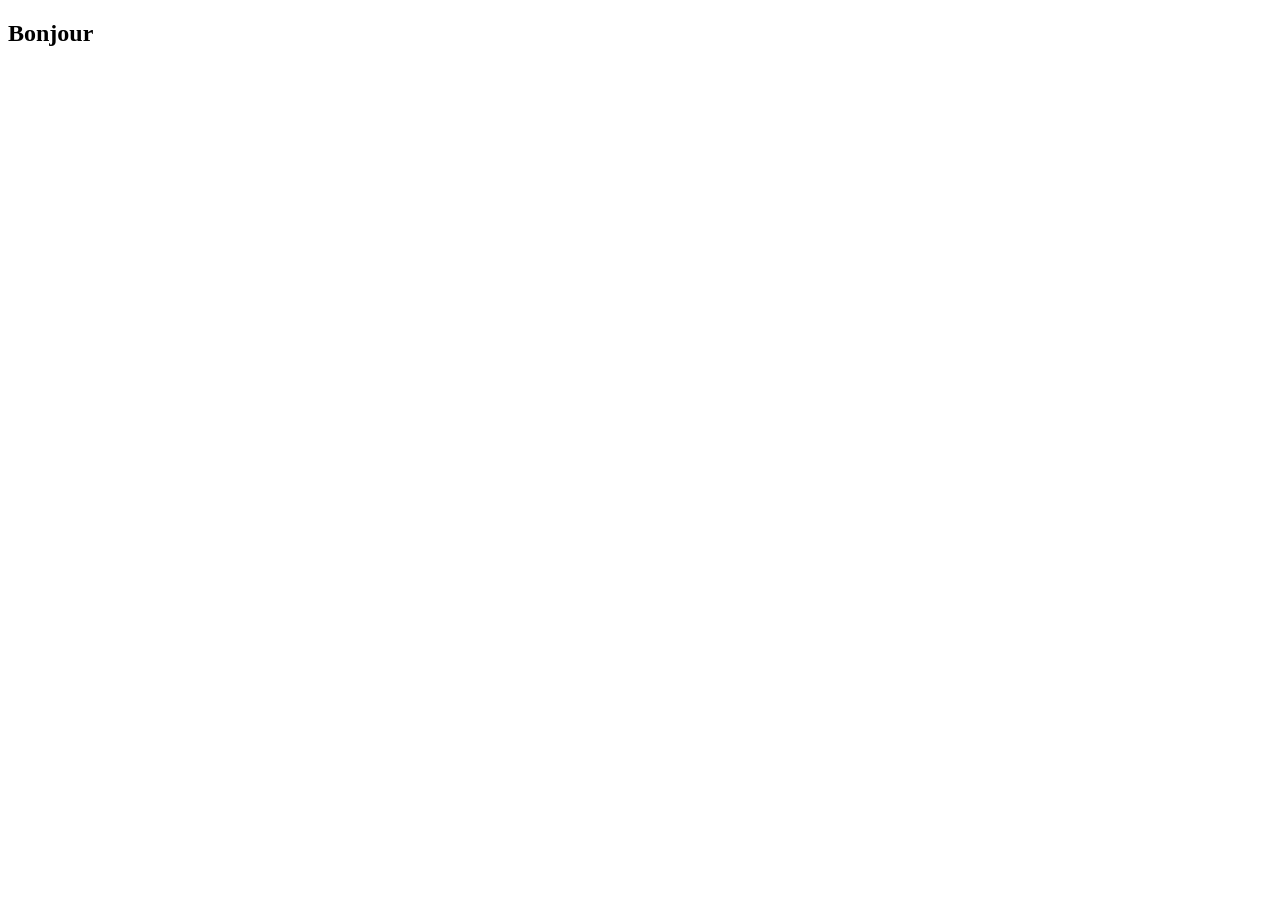
==== index.html @ 8c7613b2 "Ajout d'une balise h2" ====
<!doctype html>
<html lang="en">
  <head>
    <meta charset="UTF-8" />
    <meta name="viewport" content="width=device-width, initial-scale=1.0" />
    <title>Document</title>
  </head>
  <body>
    <h2>Bonjour</h2>
  </body>
</html>
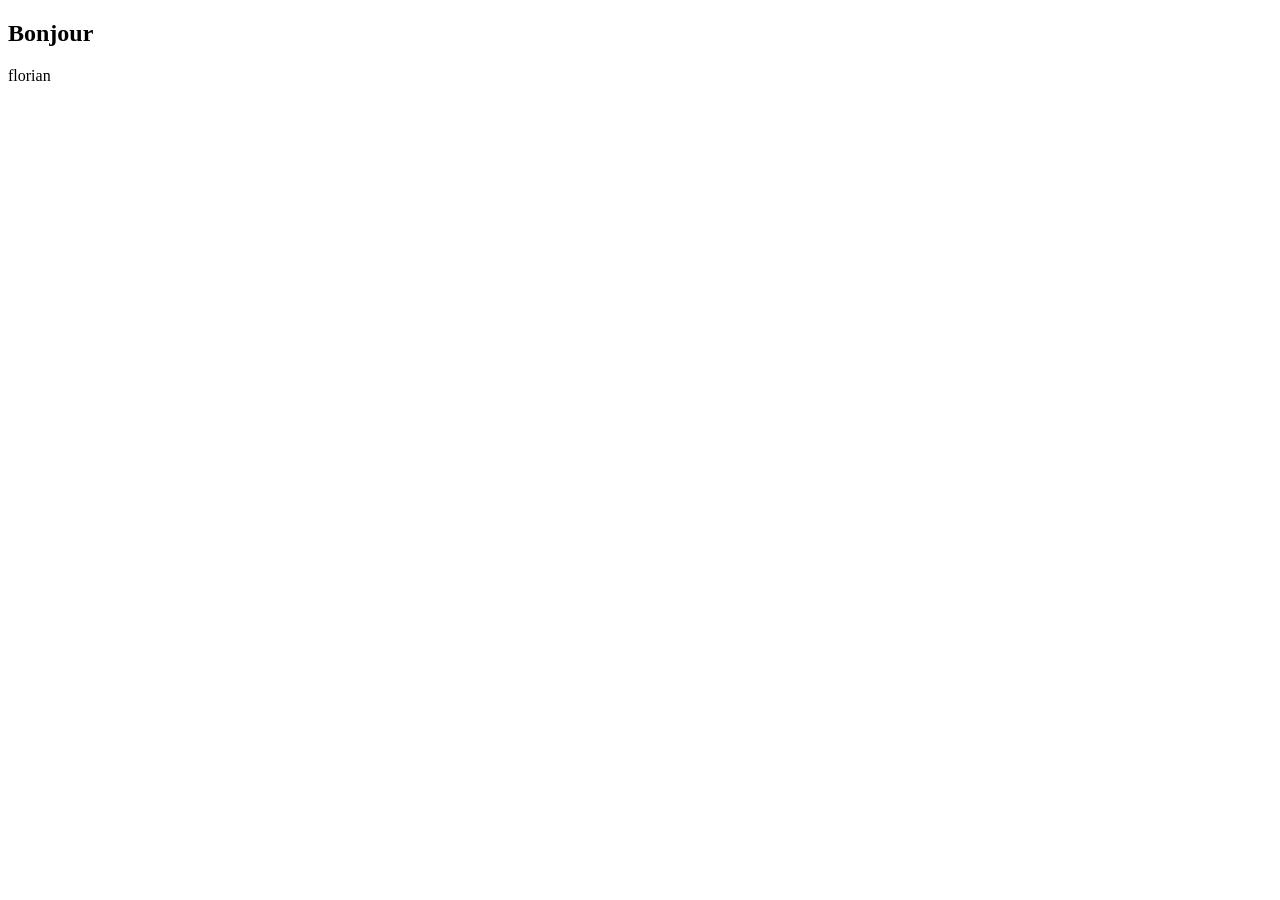
==== commit 74414a57: "Ajout d'un paragraphe florian" ====
--- a/index.html
+++ b/index.html
@@ -7,5 +7,6 @@
   </head>
   <body>
     <h2>Bonjour</h2>
+    <p>florian</p>
   </body>
 </html>
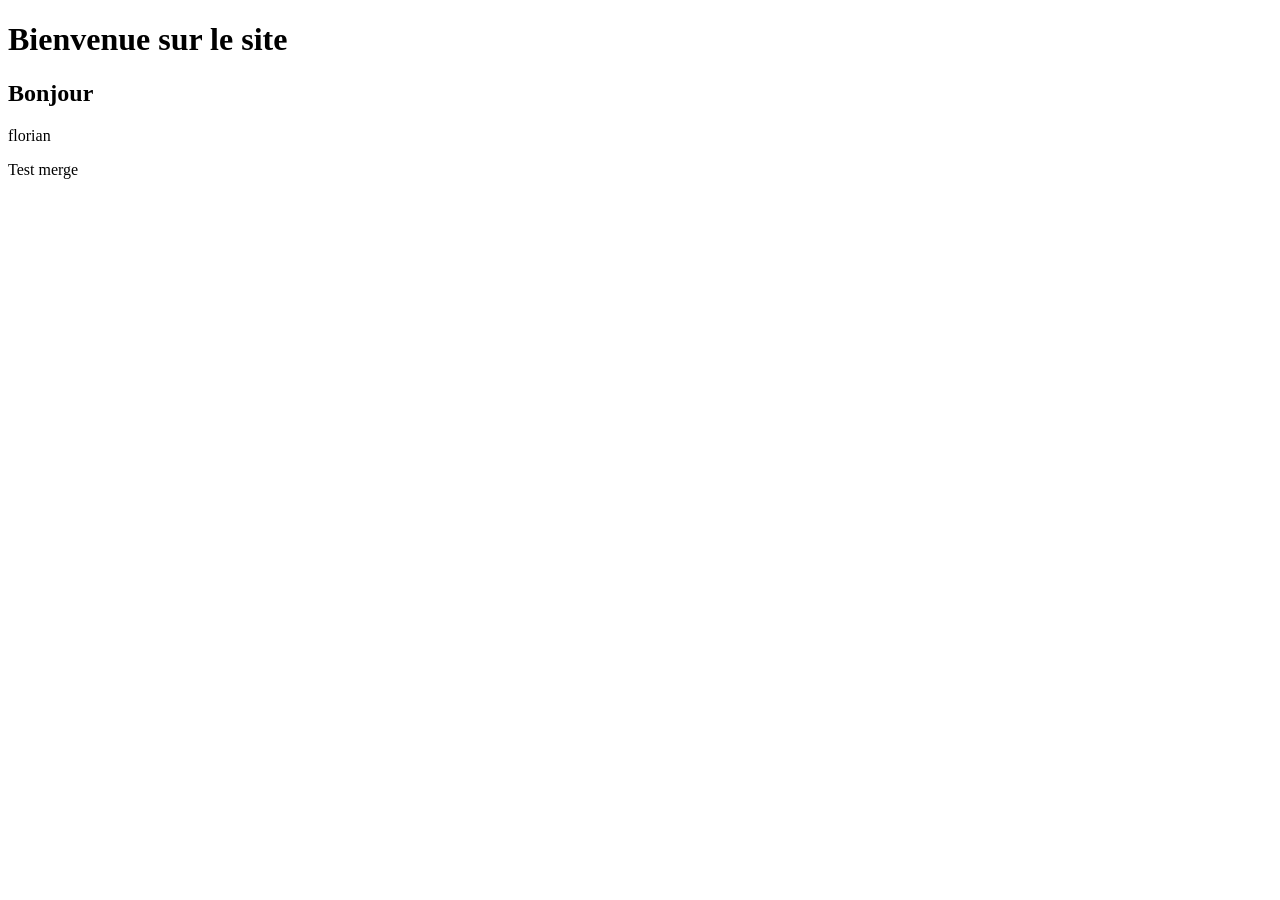
==== commit 5fd5e644: "Ajout paragraphe merge" ====
--- a/index.html
+++ b/index.html
@@ -3,10 +3,12 @@
   <head>
     <meta charset="UTF-8" />
     <meta name="viewport" content="width=device-width, initial-scale=1.0" />
-    <title>Document</title>
+    <title>Site demo</title>
   </head>
   <body>
+    <h1>Bienvenue sur le site</h1>
     <h2>Bonjour</h2>
     <p>florian</p>
+    <p>Test merge</p>
   </body>
 </html>
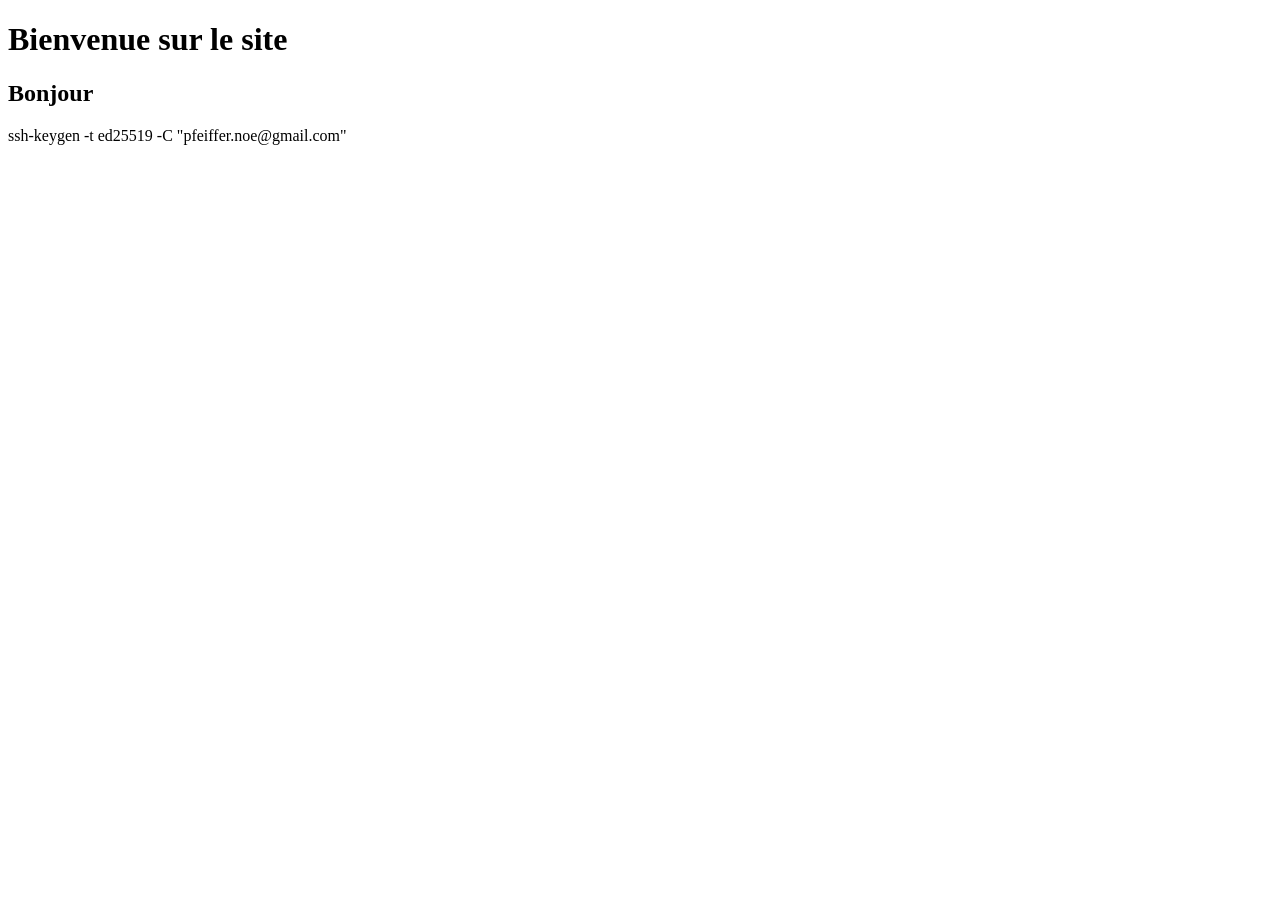
==== commit c8a34ae1: "fix: title and h1" ====
--- a/index.html
+++ b/index.html
@@ -8,7 +8,6 @@
   <body>
     <h1>Bienvenue sur le site</h1>
     <h2>Bonjour</h2>
-    <p>florian</p>
-    <p>Test merge</p>
   </body>
 </html>
+ssh-keygen -t ed25519 -C "pfeiffer.noe@gmail.com"
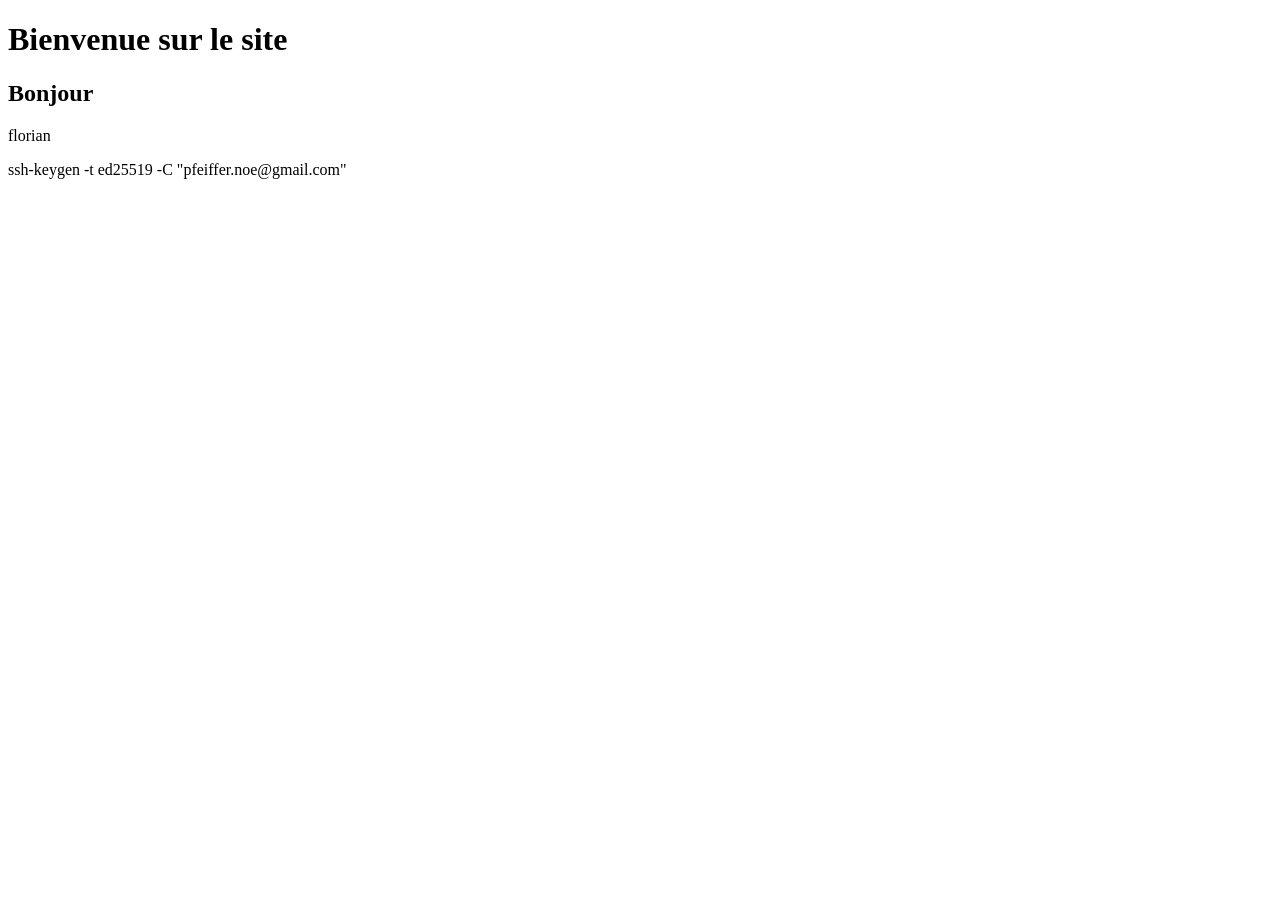
==== commit 7aca2f8f: "Merge branch 'noé'" ====
--- a/index.html
+++ b/index.html
@@ -8,6 +8,7 @@
   <body>
     <h1>Bienvenue sur le site</h1>
     <h2>Bonjour</h2>
+    <p>florian</p>
   </body>
 </html>
 ssh-keygen -t ed25519 -C "pfeiffer.noe@gmail.com"
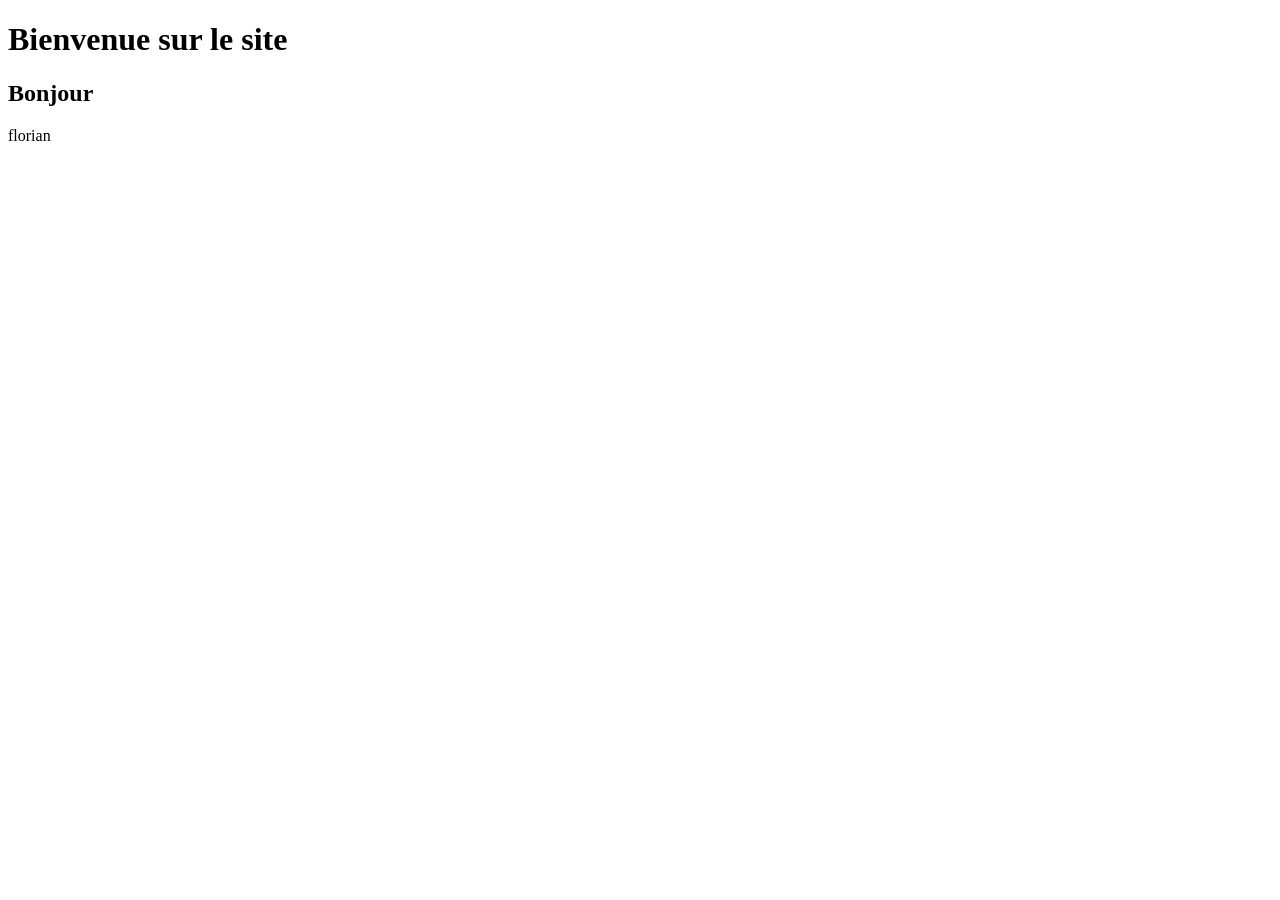
==== commit 7ed2f435: "fix: remove command note" ====
--- a/index.html
+++ b/index.html
@@ -10,5 +10,4 @@
     <h2>Bonjour</h2>
     <p>florian</p>
   </body>
-</html>
-ssh-keygen -t ed25519 -C "pfeiffer.noe@gmail.com"+</html>
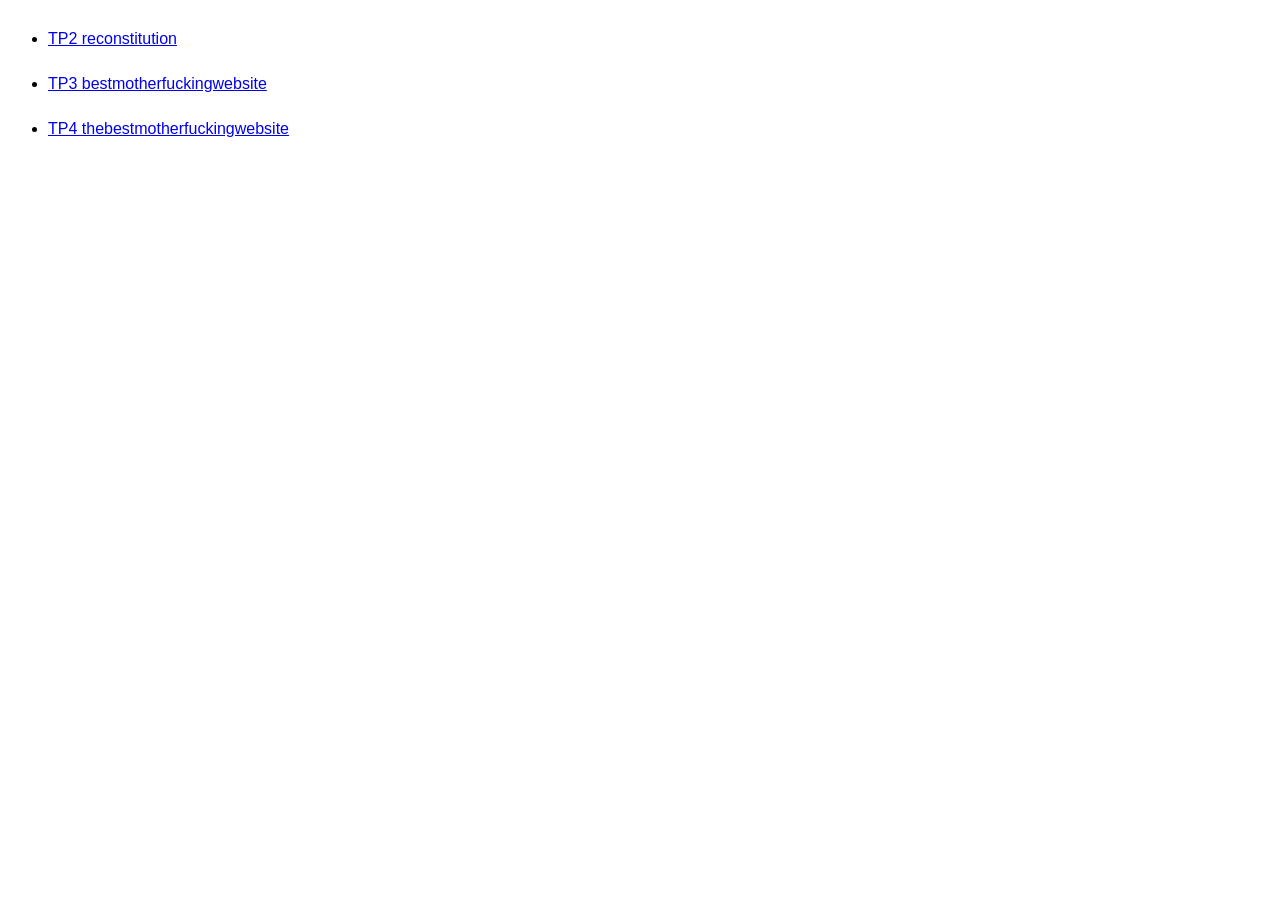
==== commit 8c6dc0ce: "feat: Recreate index.html to list al TP" ====
--- a/index.html
+++ b/index.html
@@ -3,11 +3,20 @@
   <head>
     <meta charset="UTF-8" />
     <meta name="viewport" content="width=device-width, initial-scale=1.0" />
-    <title>Site demo</title>
+    <style>
+      * {
+        font-family: Arial, Helvetica, sans-serif;
+        font-size: 16px;
+        line-height: 45px;
+      }
+    </style>
+    <title>Liste TP</title>
   </head>
   <body>
-    <h1>Bienvenue sur le site</h1>
-    <h2>Bonjour</h2>
-    <p>florian</p>
+    <ul>
+      <li><a href="TP2_reconstitution/index.html">TP2 reconstitution</a></li>
+      <li><a href="TP3_bestmotherfuckingwebsite/index.html">TP3 bestmotherfuckingwebsite</a></li>
+      <li><a href="TP4_thebestmotherfuckingwebsite">TP4 thebestmotherfuckingwebsite</a></li>
+    </ul>
   </body>
-</html>+</html>
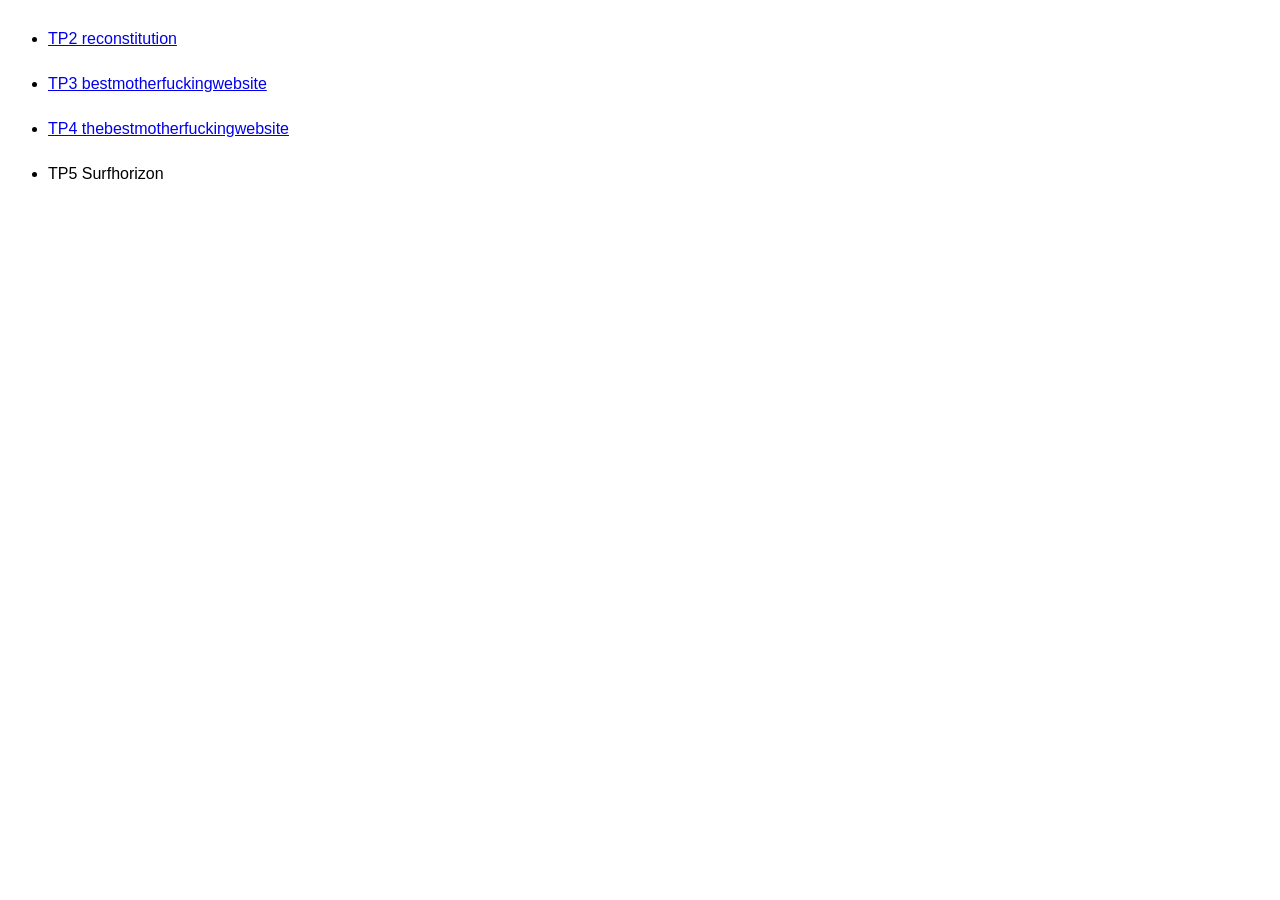
==== commit 9a2375b1: "feat: add TP5" ====
--- a/index.html
+++ b/index.html
@@ -16,7 +16,8 @@
     <ul>
       <li><a href="TP2_reconstitution/index.html">TP2 reconstitution</a></li>
       <li><a href="TP3_bestmotherfuckingwebsite/index.html">TP3 bestmotherfuckingwebsite</a></li>
-      <li><a href="TP4_thebestmotherfuckingwebsite">TP4 thebestmotherfuckingwebsite</a></li>
+      <li><a href="TP4_thebestmotherfuckingwebsite/index.html">TP4 thebestmotherfuckingwebsite</a></li>
+      <li><a href="TP5_surfhorizon/index.html"></a>TP5 Surfhorizon</li>
     </ul>
   </body>
 </html>
